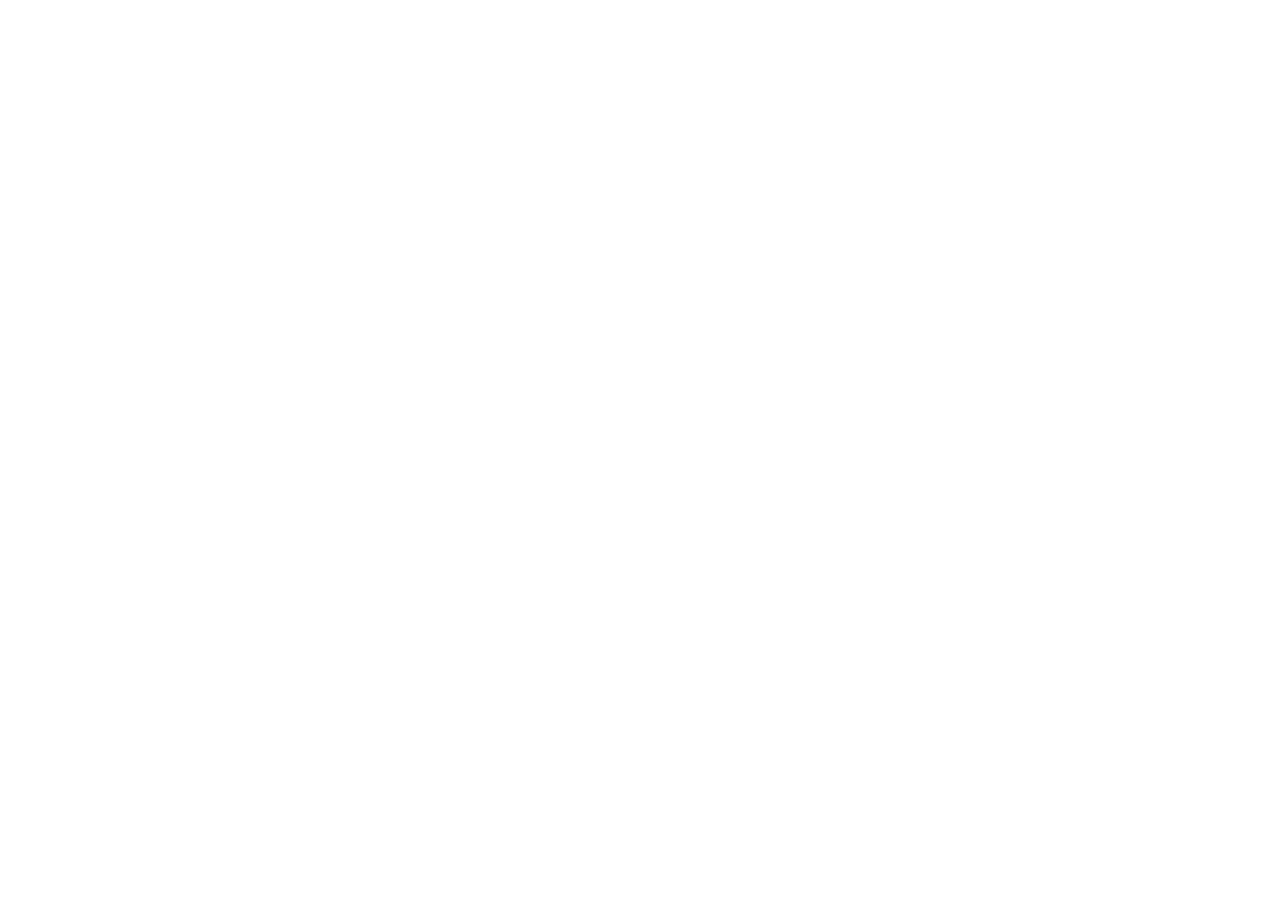
==== MostrarVuelo.html @ b4050ae4 "mostrar vuelos" ====
<!DOCTYPE html>
<html lang="en">
<head>
    <meta charset="UTF-8">
    <meta http-equiv="X-UA-Compatible" content="IE=edge">
    <meta name="viewport" content="width=device-width, initial-scale=1.0">
    <title>Document</title>
</head>
<body>
    
</body>
</html>
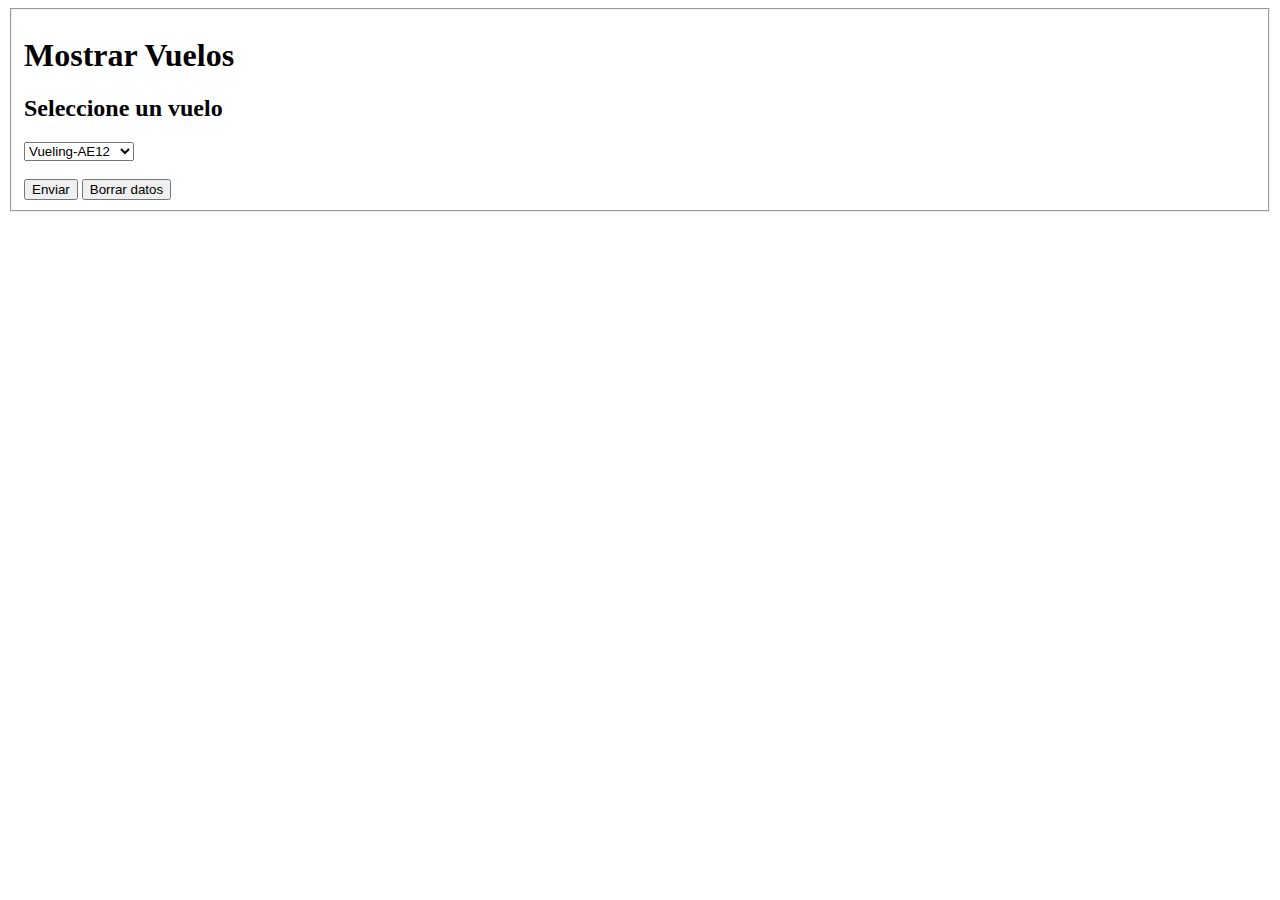
==== commit 612ed2ad: "html vuelos" ====
--- a/MostrarVuelo.html
+++ b/MostrarVuelo.html
@@ -4,9 +4,35 @@
     <meta charset="UTF-8">
     <meta http-equiv="X-UA-Compatible" content="IE=edge">
     <meta name="viewport" content="width=device-width, initial-scale=1.0">
-    <title>Document</title>
+    <title>Mostrar Vuelos</title>
+    
 </head>
 <body>
     
+    <form method= "POST" target= "_blank" action="MostrarVuelo.php">
+
+<fieldset>
+        <h1>Mostrar Vuelos</h1>
+        <h2>Seleccione un vuelo</h2>
+
+<select name="operando">
+        <option value="Vueling-AE12">Vueling-AE12</option>
+        <option value="Volotea-EA21">Volotea-EA21</option>
+        <option value="Iberia-WE44">Iberia-WE44</option>
+        <option value="Ryanair-EW44">Ryanair-EW44</option>
+        <option value="Vueling-ZK87">Vueling-ZK87</option>
+        <option value="Volotea-UA21">Volotea-UA21</option>
+        <option value="Iberia-WH44">Iberia-WH44</option>
+        <option value="Ryanair-ELOO">Ryanair-ELOO</option>
+        <option value="Vueling-AE12">Vueling-AE12</option>
+        <option value="Volotea-EA21">Volotea-EA21</option>
+        <option value="Iberia-WE44">Iberia-WE44</option>
+        <option value="Ryanair-EW44">Ryanair-EW44</option>
+</select>
+<br><br>
+        <input type="submit" value="Enviar">
+        <input type="reset" value="Borrar datos">
+</form>
+</fieldset>
 </body>
 </html>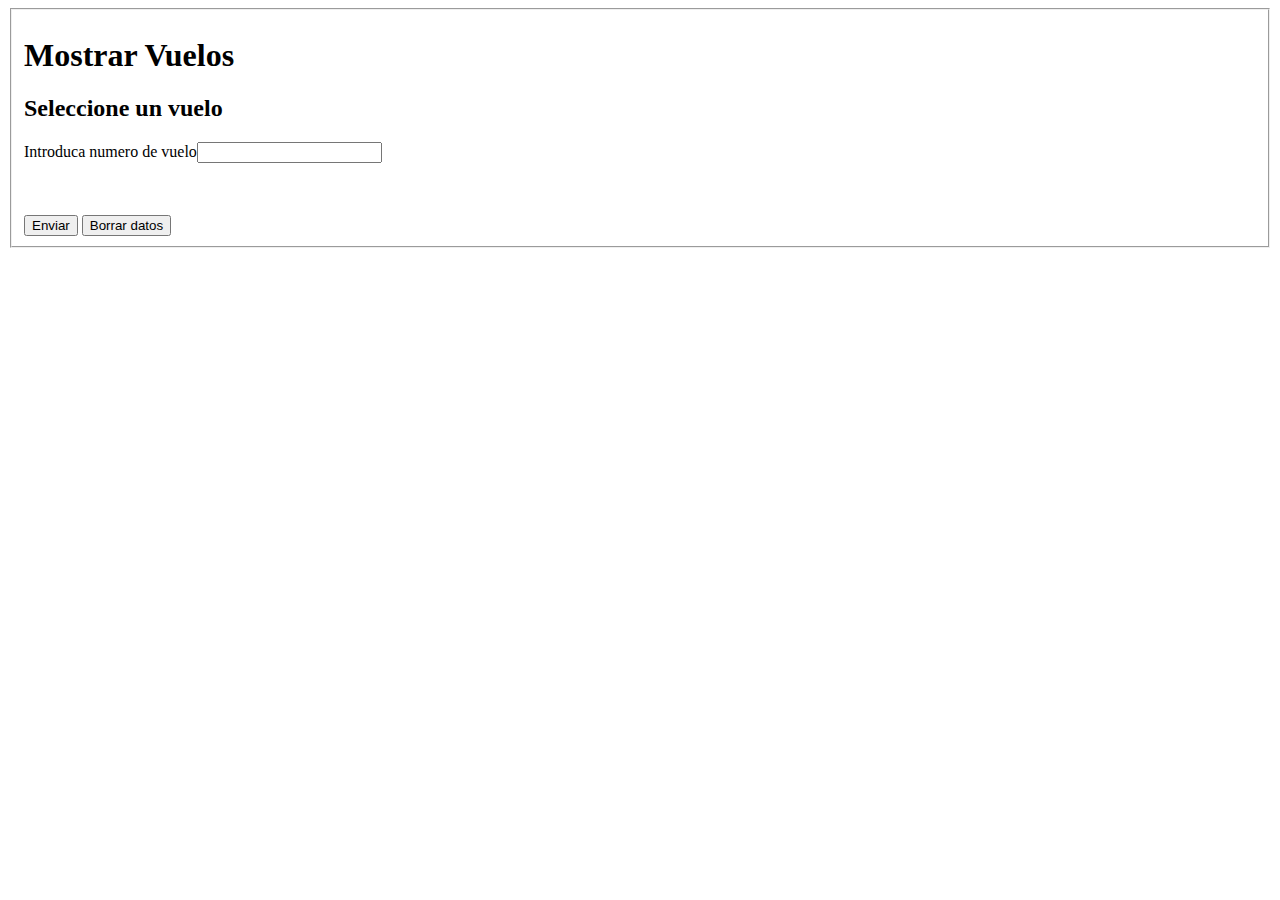
==== commit d32d7163: "Funciones" ====
--- a/MostrarVuelo.html
+++ b/MostrarVuelo.html
@@ -15,20 +15,8 @@
         <h1>Mostrar Vuelos</h1>
         <h2>Seleccione un vuelo</h2>
 
-<select name="operando">
-        <option value="Vueling-AE12">Vueling-AE12</option>
-        <option value="Volotea-EA21">Volotea-EA21</option>
-        <option value="Iberia-WE44">Iberia-WE44</option>
-        <option value="Ryanair-EW44">Ryanair-EW44</option>
-        <option value="Vueling-ZK87">Vueling-ZK87</option>
-        <option value="Volotea-UA21">Volotea-UA21</option>
-        <option value="Iberia-WH44">Iberia-WH44</option>
-        <option value="Ryanair-ELOO">Ryanair-ELOO</option>
-        <option value="Vueling-AE12">Vueling-AE12</option>
-        <option value="Volotea-EA21">Volotea-EA21</option>
-        <option value="Iberia-WE44">Iberia-WE44</option>
-        <option value="Ryanair-EW44">Ryanair-EW44</option>
-</select>
+<p>Introduca numero de vuelo<input type="Text" name="operando" required></p>
+
 <br><br>
         <input type="submit" value="Enviar">
         <input type="reset" value="Borrar datos">
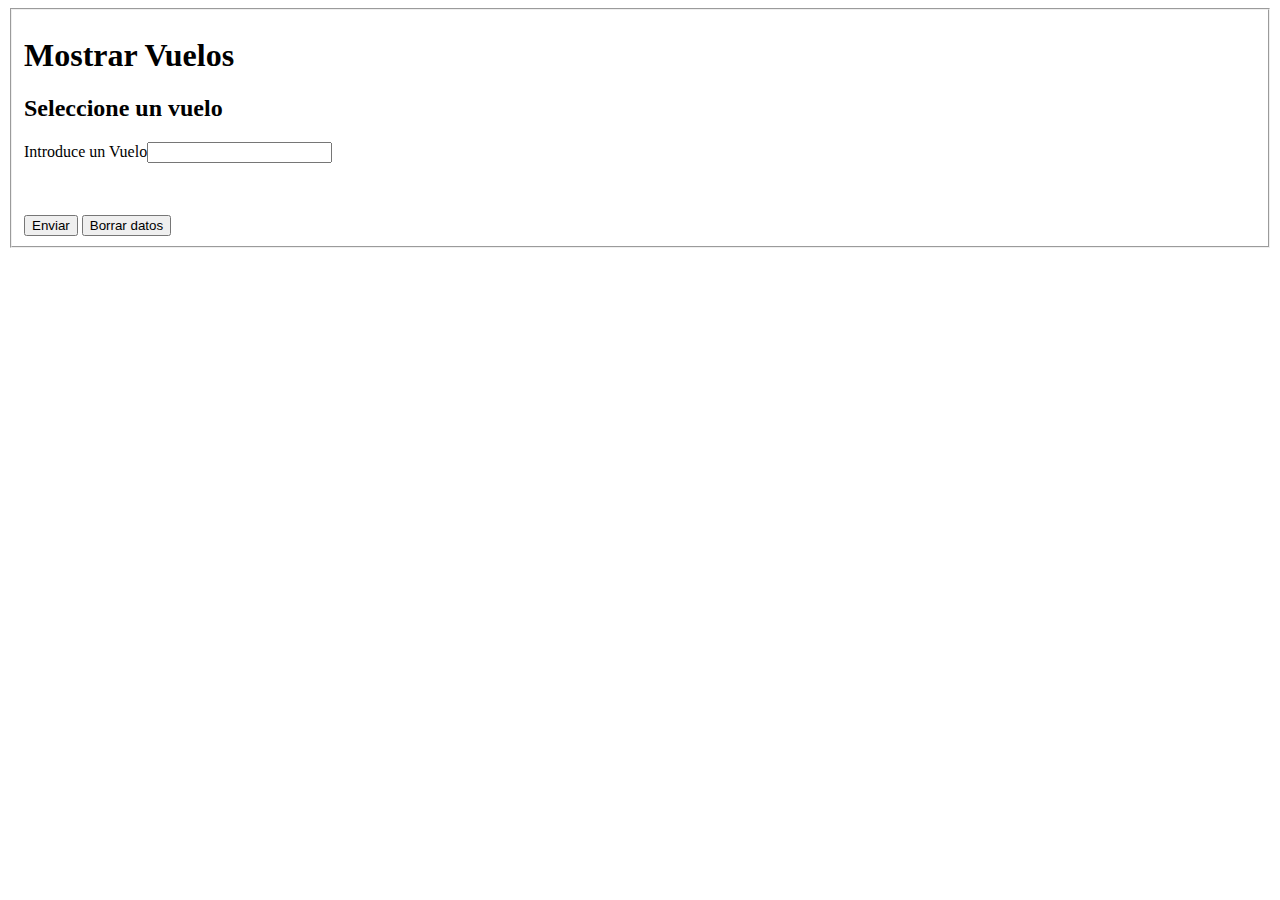
==== commit bb9777a5: "estadisticas avion" ====
--- a/MostrarVuelo.html
+++ b/MostrarVuelo.html
@@ -15,7 +15,7 @@
         <h1>Mostrar Vuelos</h1>
         <h2>Seleccione un vuelo</h2>
 
-<p>Introduca numero de vuelo<input type="Text" name="operando" required></p>
+<p>Introduce un Vuelo<input type="Text" name="operando" required></p>
 
 <br><br>
         <input type="submit" value="Enviar">
